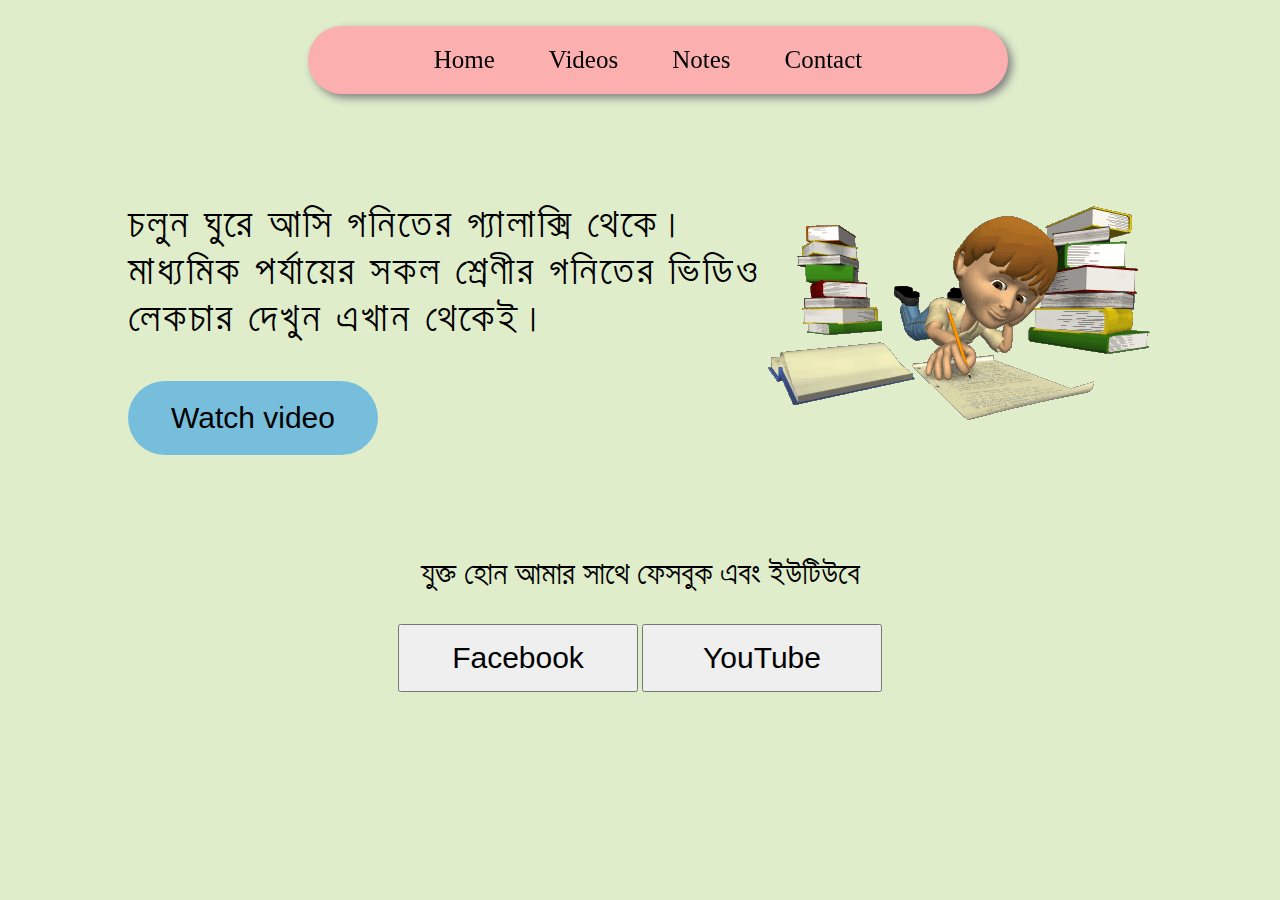
==== index.html @ 81080124 "Add files via upload" ====
<!DOCTYPE html>
<html>
<head>
  <link rel="stylesheet" href="https://use.fontawesome.com/releases/v5.15.4/css/all.css" integrity="sha384-DyZ88mC6Up2uqS4h/KRgHuoeGwBcD4Ng9SiP4dIRy0EXTlnuz47vAwmeGwVChigm" crossorigin="anonymous">
  <meta name="viewport" content="width=device-width, initial-scale=1.0">

				<title>Home Page</title>
				<style>
          *{
            box-sizing:border-box;
          }
          body{
            margin-top:20px;
            background:#dfedcb;
          }
          .nav ul{
            margin-left:300px;
            width:700px;
            text-align:center;
            padding:20px;
            box-shadow:4px 4px 8px gray;
            border-radius:50px;
            position:fixed;
            top:10px;
            background:#fcafaf;
          }
          .nav ul li{
                        display:inline;
          }
.nav ul li a{
text-decoration:none;
color:#000;
font-size:25px;
padding:6px 15px;
margin-right:20px;
transition:.5s;
}
.nav ul li a:hover{
color:#fff;
background:red;
border-radius:10px;
}
.main{
  margin:200px 120px 0 120px;
}
.main img{
  float:right;
}
.main p{
  font-size:40px;
  letter-spacing: 3px;
}
.main button{
  width:250px;
  padding:20px;
  font-size:30px;
  border:none;
  border-radius:50px;
  background:#77bedc;
  cursor:pointer;
  transition:.5s;
}
.main button:hover{
  background:#000;
  color:#fff;
}
.fb p{
  margin-top: 100px;
  font-size: 32px;

}
button{
  width:240px;
  padding: 15px;
  font-size: 30px;
  transition: .5s;
}
 .f:hover{
  background: blue;
  color:#fff;
  border:none;
}
.y:hover{
  background: red;
  color:#fff;
  border: none;
}
@media only screen and (max-width:600px){
  .main{
    margin:200px 20px 0 20px;
  }
  .main img{
    width:200px;
  }
  .main p{
    font-size:24px;
    letter-spacing: 2px;
  }
  .main button{
    width:170px;
    padding:13px;
    font-size:20px;
  }
}

  @media only screen and (max-width:600px){
      .nav ul{
        margin-left:0;
        width:390px;
        padding:10px;
      }
      .nav ul li a{
        font-size:20px;
        margin-right:0px;
      }
      .fb p{
        font-size: 20px;
        margin-top: 40px;
      }
      button{
        width: 130px;
        padding: 7px;
        font-size: 19px;
      }
    }

				</style>
        </head>
        <body>
          <center>
            <div class="nav">
      <ul>
        <li><a href="index.html">Home</a></li>
        <li><a href="video class.html">Videos</a></li>
        <li><a href="#">Notes</a></li>
        <li><a href="#">Contact</a></li>
      </ul>
      </div>
      </center>
      <div class="main">
        <img src="cover.gif" alt="">
        <p>চলুন ঘুরে আসি গনিতের গ্যালাক্সি থেকে। মাধ্যমিক পর্যায়ের সকল শ্রেণীর গনিতের ভিডিও লেকচার দেখুন এখান থেকেই।</p>
          <a href="video class.html">
        <button>Watch video <i class="fas fa-play-circle"></i></button></a>
      </div>
      <center>
<div class="fb">
  <p>যুক্ত হোন আমার সাথে ফেসবুক এবং ইউটিউবে</p>
  <a href="https://www.facebook.com/sr.sabbir.1804"><button class="f">Facebook</button></a>
  <a href="https://www.YouTube.com"><button class="y">YouTube</button></a>
</div>
</center>
        </body>
        </html>
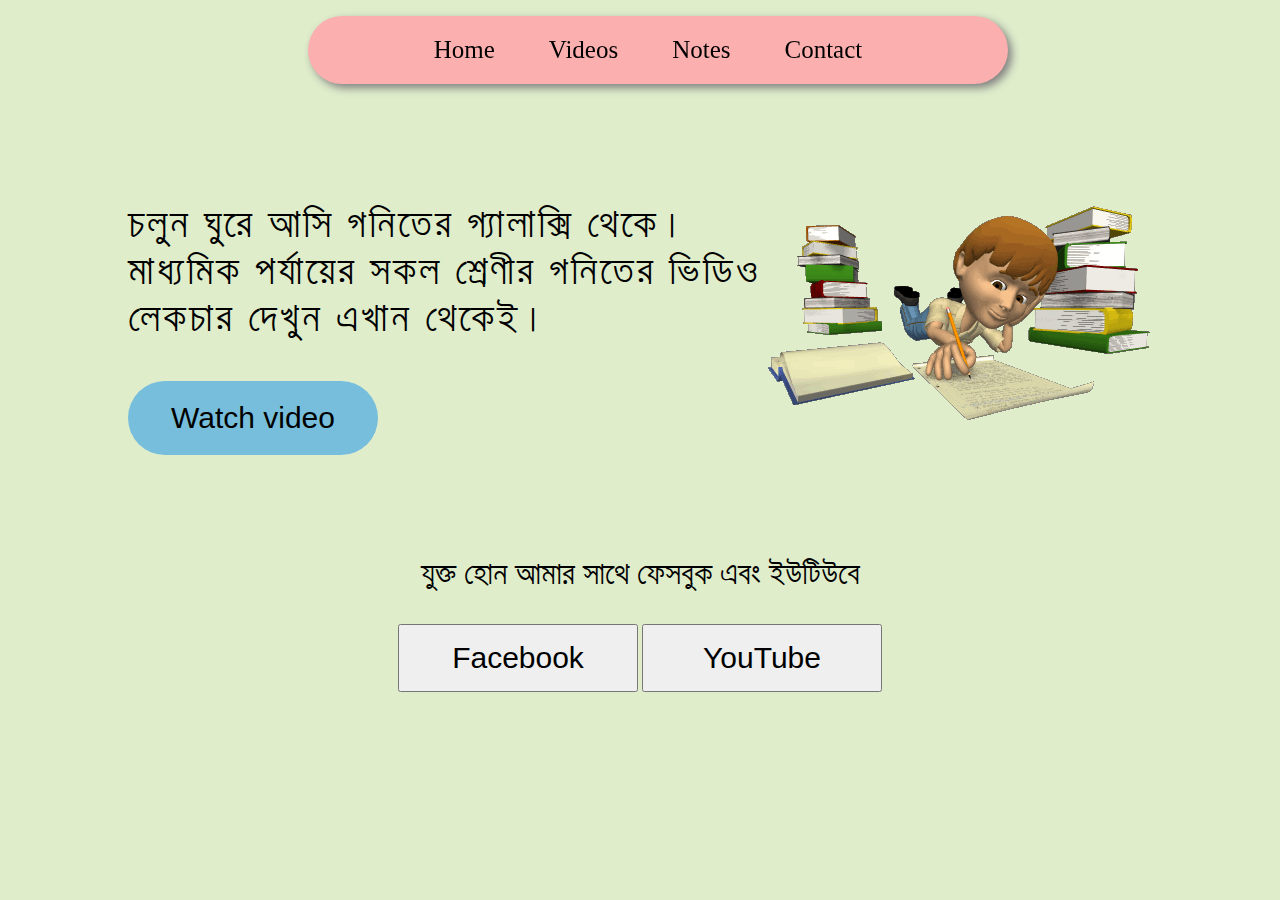
==== commit 98c65ca0: "Update index.html" ====
--- a/index.html
+++ b/index.html
@@ -21,7 +21,7 @@
             box-shadow:4px 4px 8px gray;
             border-radius:50px;
             position:fixed;
-            top:10px;
+            top:0;
             background:#fcafaf;
           }
           .nav ul li{
@@ -86,8 +86,13 @@
   border: none;
 }
 @media only screen and (max-width:600px){
+  body{
+    margin: 0;
+    padding: 0;
+
+  }
   .main{
-    margin:200px 20px 0 20px;
+    margin:150px 20px 0 20px;
   }
   .main img{
     width:200px;
@@ -97,21 +102,25 @@
     letter-spacing: 2px;
   }
   .main button{
-    width:170px;
+    width:40%;
     padding:13px;
     font-size:20px;
   }
 }
 
   @media only screen and (max-width:600px){
+
       .nav ul{
+        margin-top: 0;
         margin-left:0;
-        width:390px;
-        padding:10px;
+        width:100%;
+        padding: 15px;
+        border-radius: 0;
       }
       .nav ul li a{
-        font-size:20px;
+        font-size:22px;
         margin-right:0px;
+
       }
       .fb p{
         font-size: 20px;
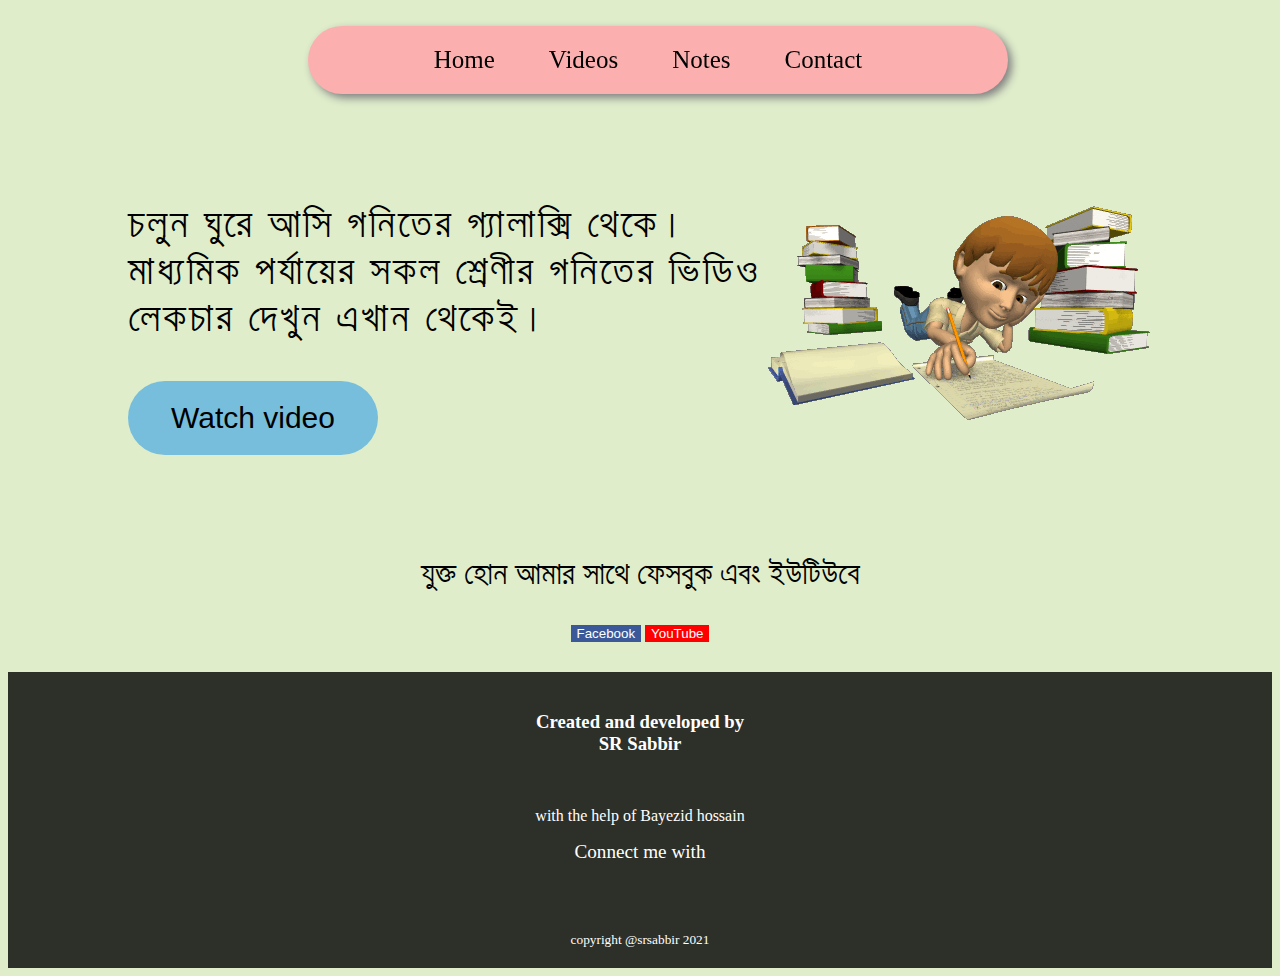
==== commit c6b9ae6e: "Add files via upload" ====
--- a/index.html
+++ b/index.html
@@ -5,135 +5,8 @@
   <meta name="viewport" content="width=device-width, initial-scale=1.0">
 
 				<title>Home Page</title>
-				<style>
-          *{
-            box-sizing:border-box;
-          }
-          body{
-            margin-top:20px;
-            background:#dfedcb;
-          }
-          .nav ul{
-            margin-left:300px;
-            width:700px;
-            text-align:center;
-            padding:20px;
-            box-shadow:4px 4px 8px gray;
-            border-radius:50px;
-            position:fixed;
-            top:0;
-            background:#fcafaf;
-          }
-          .nav ul li{
-                        display:inline;
-          }
-.nav ul li a{
-text-decoration:none;
-color:#000;
-font-size:25px;
-padding:6px 15px;
-margin-right:20px;
-transition:.5s;
-}
-.nav ul li a:hover{
-color:#fff;
-background:red;
-border-radius:10px;
-}
-.main{
-  margin:200px 120px 0 120px;
-}
-.main img{
-  float:right;
-}
-.main p{
-  font-size:40px;
-  letter-spacing: 3px;
-}
-.main button{
-  width:250px;
-  padding:20px;
-  font-size:30px;
-  border:none;
-  border-radius:50px;
-  background:#77bedc;
-  cursor:pointer;
-  transition:.5s;
-}
-.main button:hover{
-  background:#000;
-  color:#fff;
-}
-.fb p{
-  margin-top: 100px;
-  font-size: 32px;
-
-}
-button{
-  width:240px;
-  padding: 15px;
-  font-size: 30px;
-  transition: .5s;
-}
- .f:hover{
-  background: blue;
-  color:#fff;
-  border:none;
-}
-.y:hover{
-  background: red;
-  color:#fff;
-  border: none;
-}
-@media only screen and (max-width:600px){
-  body{
-    margin: 0;
-    padding: 0;
-
-  }
-  .main{
-    margin:150px 20px 0 20px;
-  }
-  .main img{
-    width:200px;
-  }
-  .main p{
-    font-size:24px;
-    letter-spacing: 2px;
-  }
-  .main button{
-    width:40%;
-    padding:13px;
-    font-size:20px;
-  }
-}
-
-  @media only screen and (max-width:600px){
-
-      .nav ul{
-        margin-top: 0;
-        margin-left:0;
-        width:100%;
-        padding: 15px;
-        border-radius: 0;
-      }
-      .nav ul li a{
-        font-size:22px;
-        margin-right:0px;
-
-      }
-      .fb p{
-        font-size: 20px;
-        margin-top: 40px;
-      }
-      button{
-        width: 130px;
-        padding: 7px;
-        font-size: 19px;
-      }
-    }
-
-				</style>
+        <link rel="stylesheet" href="style.css">
+        <link rel="stylesheet" href="index.css">
         </head>
         <body>
           <center>
@@ -158,6 +31,20 @@
   <a href="https://www.facebook.com/sr.sabbir.1804"><button class="f">Facebook</button></a>
   <a href="https://www.YouTube.com"><button class="y">YouTube</button></a>
 </div>
+
+<div class="develop">
+<h3>Created and developed by <br> SR Sabbir </h3> <br>
+    <p>with the help of Bayezid hossain</p>
+    <big>Connect me with</big>
+    <div class="social">
+<a href="https://www.facebook.com/sr.sabbir.1804"><i class="fab fa-facebook"></i></a>
+<a href="www.instagram.com"><i class="fab fa-instagram"></i></a>
+<a href="www.twitter.com"><i class="fab fa-twitter"></i></a>
+<a href="https://www.YouTube.com"><i class="fab fa-youtube"></i></a>
+    </div>
+
+    <small>copyright @srsabbir 2021</small>
+</div>
 </center>
         </body>
         </html>
--- a/style.css
+++ b/style.css
@@ -0,0 +1,68 @@
+*{
+  box-sizing:border-box;
+}
+body{
+  margin-top:20px;
+  background:#dfedcb;
+}
+.nav ul{
+  margin-left:300px;
+  width:700px;
+  text-align:center;
+  padding:20px;
+  box-shadow:4px 4px 8px gray;
+  border-radius:50px;
+  position:fixed;
+  top:10px;
+  background:#fcafaf;
+}
+.nav ul li{
+              display:inline;
+}
+.nav ul li a{
+text-decoration:none;
+color:#000;
+font-size:25px;
+padding:6px 15px;
+margin-right:20px;
+transition:.5s;
+}
+.nav ul li a:hover{
+color:#fff;
+background:red;
+border-radius:10px;
+}
+@media only screen and (max-width:600px){
+  body{
+    margin-top: 0;
+  }
+  .nav ul{
+      margin-top: 0;
+      margin-left:0;
+      width:100%;
+      padding: 15px;
+      border-radius: 0;
+    }
+    .nav ul li a{
+      font-size:22px;
+      margin-right:0px;
+
+    }
+  }
+  @media only screen and (max-width:450px){
+    .nav ul{
+      padding: 10px;
+      }
+      .nav ul li a{
+        font-size: 20px;
+      }
+  }
+
+  @media only screen and (max-width:420px){
+    .nav ul{
+      padding: 4px;
+      }
+      .nav ul li a{
+        font-size: 18px;
+      }
+  }
--- a/index.css
+++ b/index.css
@@ -0,0 +1,109 @@
+.main{
+  margin:200px 120px 0 120px;
+}
+.main img{
+  float:right;
+}
+.main p{
+  font-size:40px;
+  letter-spacing: 3px;
+}
+.main button{
+  width:250px;
+  padding:20px;
+  font-size:30px;
+  border:none;
+  border-radius:50px;
+  background:#77bedc;
+  cursor:pointer;
+  transition:.5s;
+}
+.main button:hover{
+  background:#000;
+  color:#fff;
+}
+.fb p{
+  margin-top: 100px;
+  font-size: 32px;
+
+}
+.f{
+  background-color: #3b5998;
+  color: #fff;
+  border: none;
+  cursor: pointer;
+}
+.y{
+  background-color: #f00;
+  color: #fff;
+  border: none;
+  cursor: pointer;
+}
+.develop{
+    background: rgba(0,0,0,.8);
+    margin-top: 30px;
+    padding: 20px;
+    color: #fff;
+}
+.social{
+    padding: 10px;
+}
+.social a{
+    padding-left: 20px;
+    font-size: 40px;
+    outline: none;
+}
+.fa-facebook{
+    color: #3b5998;
+}
+.fa-instagram{
+color: #c32aa3;
+}
+.fa-twitter{
+color: #1da1f2 ;
+}
+.fa-youtube{
+    color:#bb0000 ;
+}
+.social a:hover{
+    transition: .5s;
+    font-size: 43px;
+}
+@media only screen and (max-width:600px){
+  body{
+    margin: 0;
+  }
+
+  .main{
+    margin:150px 20px 0 20px;
+  }
+  .main img{
+    width:200px;
+  }
+  .main p{
+    font-size:24px;
+    letter-spacing: 2px;
+  }
+  .main button{
+    width:200px;
+    padding:15px;
+    font-size:20px;
+  }
+      .fb p{
+        font-size: 20px;
+        margin-top: 40px;
+      }
+      button{
+        width: 130px;
+        padding: 7px;
+        font-size: 19px;
+      }
+    }
+    @media only screen and (max-width:450px){
+      .main button{
+        width:150px;
+        padding:10px;
+        font-size:19px;
+      }
+
+    }
